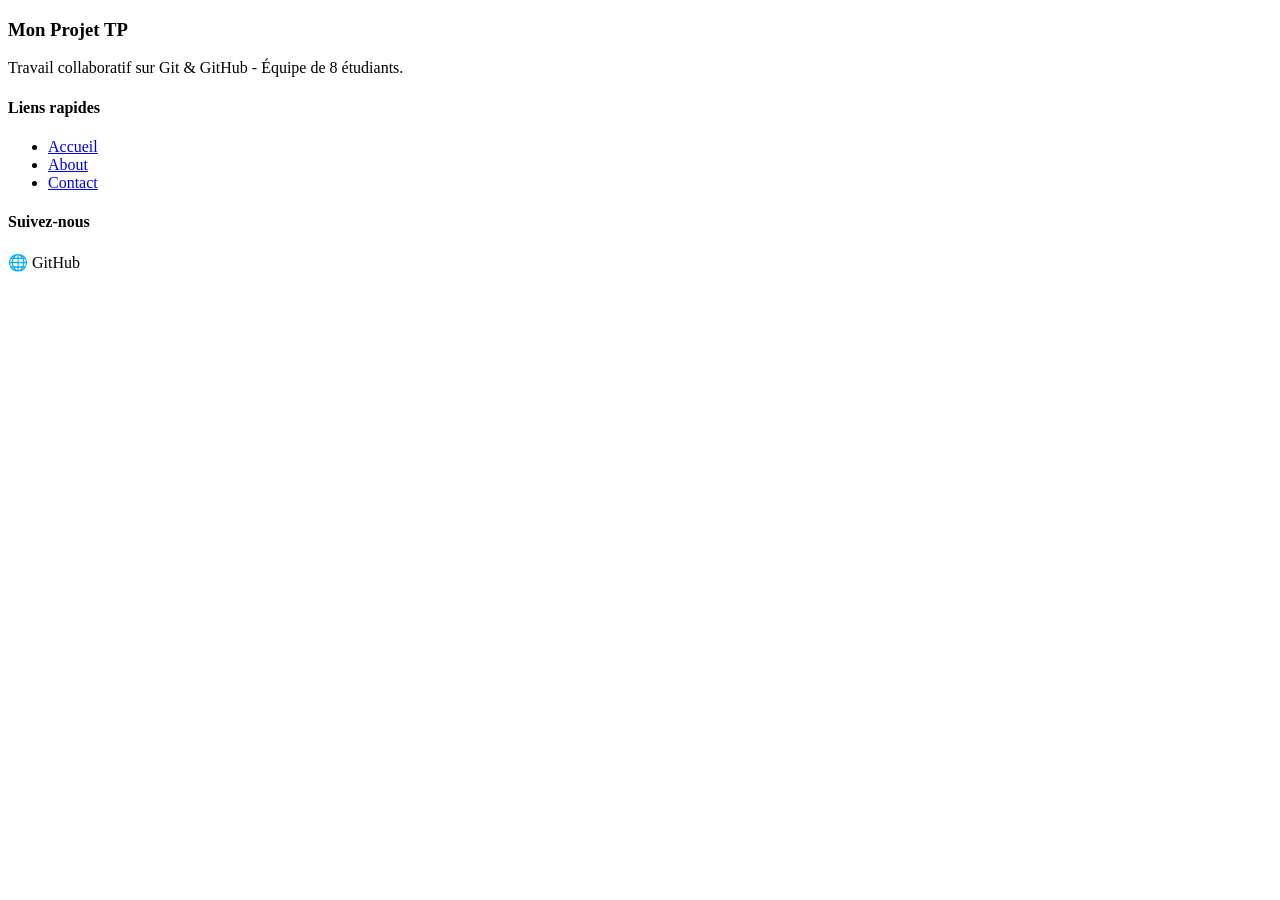
==== footer.html @ 898a9961 "ajout de la structure HTML sémantique du footer" ====
<!DOCTYPE html>
<html lang="en">
<head>
    <meta charset="UTF-8">
    <meta name="viewport" content="width=device-width, initial-scale=1.0">
    <title>Document</title>
</head>
<body>
    <footer class="main-footer">
        <div class="footer-content">
            <div class="footer-section about">
                <h3>Mon Projet TP</h3>
                <p>Travail collaboratif sur Git & GitHub - Équipe de 8 étudiants.</p>
            </div>
            <div class="footer-section links">
                <h4>Liens rapides</h4>
                <ul>
                    <li><a href="#">Accueil</a></li>
                    <li><a href="#">About</a></li>
                    <li><a href="#">Contact</a></li>
                </ul>
            </div>
            <div class="footer-section social">
                <h4>Suivez-nous</h4>
                <div class="social-icons">
                    <span>🌐 GitHub</span>
                </div>
            </div>
        </div>
        
        

    </footer>

</body>
</html>
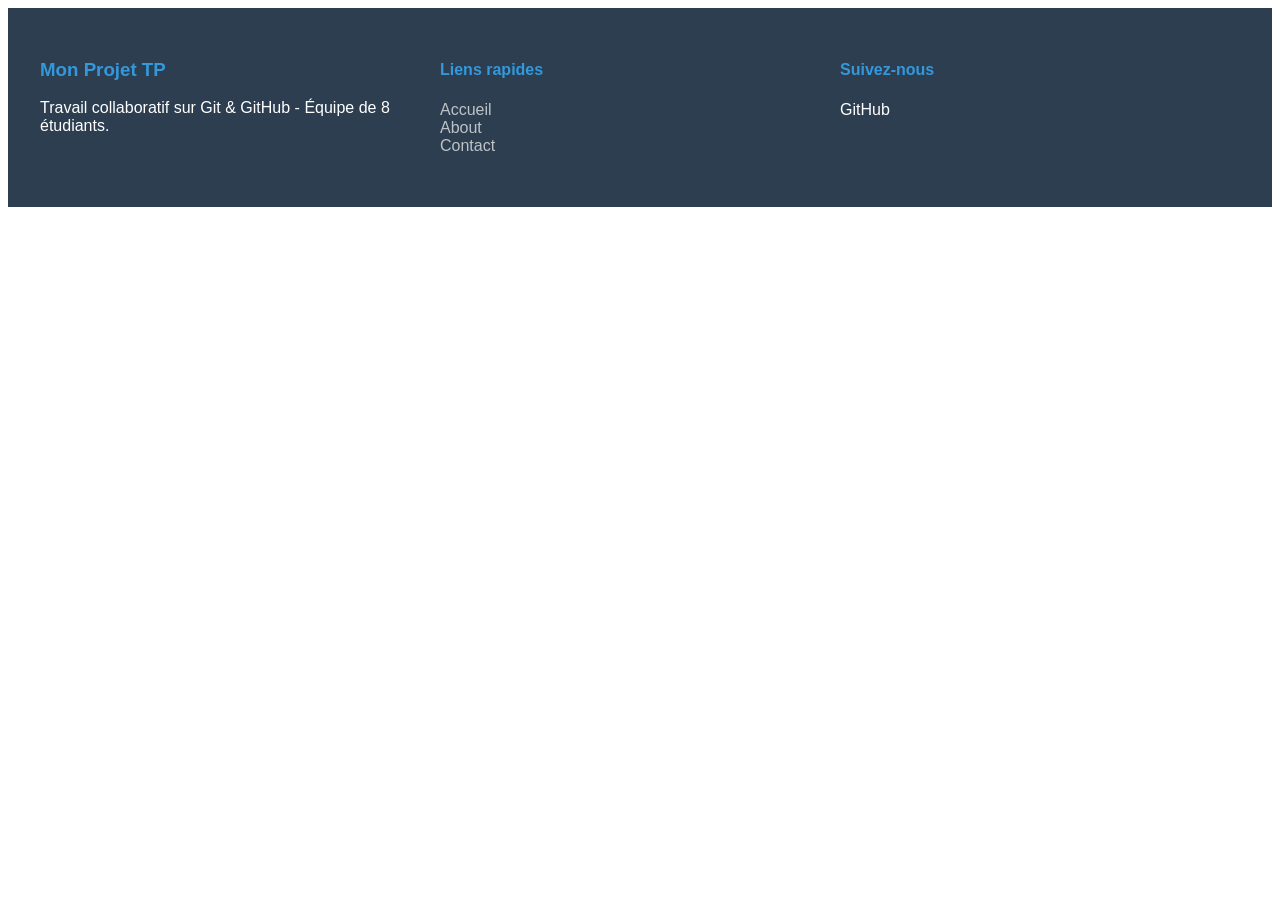
==== commit f0bce277: "ajout du design CSS responsive pour le footer" ====
--- a/footer.html
+++ b/footer.html
@@ -4,6 +4,58 @@
     <meta charset="UTF-8">
     <meta name="viewport" content="width=device-width, initial-scale=1.0">
     <title>Document</title>
+    <style>
+        .main-footer {
+            background-color: #2c3e50;
+            color: #ffffff;
+            padding: 2rem 0 1rem;
+            font-family: sans-serif;
+            margin-top: auto; /* Aide à pousser le footer en bas */
+        }
+
+        .footer-content {
+            display: flex;
+            flex-wrap: wrap;
+            justify-content: space-around;
+            max-width: 1200px;
+            margin: 0 auto;
+            padding: 0 20px;
+        }
+
+        .footer-section {
+            flex: 1;
+            margin-bottom: 20px;
+            min-width: 250px;
+        }
+
+        .footer-section h3, .footer-section h4 {
+            color: #3498db;
+        }
+
+        .footer-section ul {
+            list-style: none;
+            padding: 0;
+        }
+
+        .footer-section ul li a {
+            color: #bdc3c7;
+            text-decoration: none;
+            transition: 0.3s;
+        }
+
+        .footer-section ul li a:hover {
+            color: #ffffff;
+        }
+
+        .footer-bottom {
+            text-align: center;
+            border-top: 1px solid #34495e;
+            padding-top: 1rem;
+            margin-top: 1rem;
+            font-size: 0.9rem;
+        }
+
+    </style>
 </head>
 <body>
     <footer class="main-footer">
@@ -23,12 +75,12 @@
             <div class="footer-section social">
                 <h4>Suivez-nous</h4>
                 <div class="social-icons">
-                    <span>🌐 GitHub</span>
+                    <span>GitHub</span>
                 </div>
             </div>
         </div>
         
-        
+
 
     </footer>
 
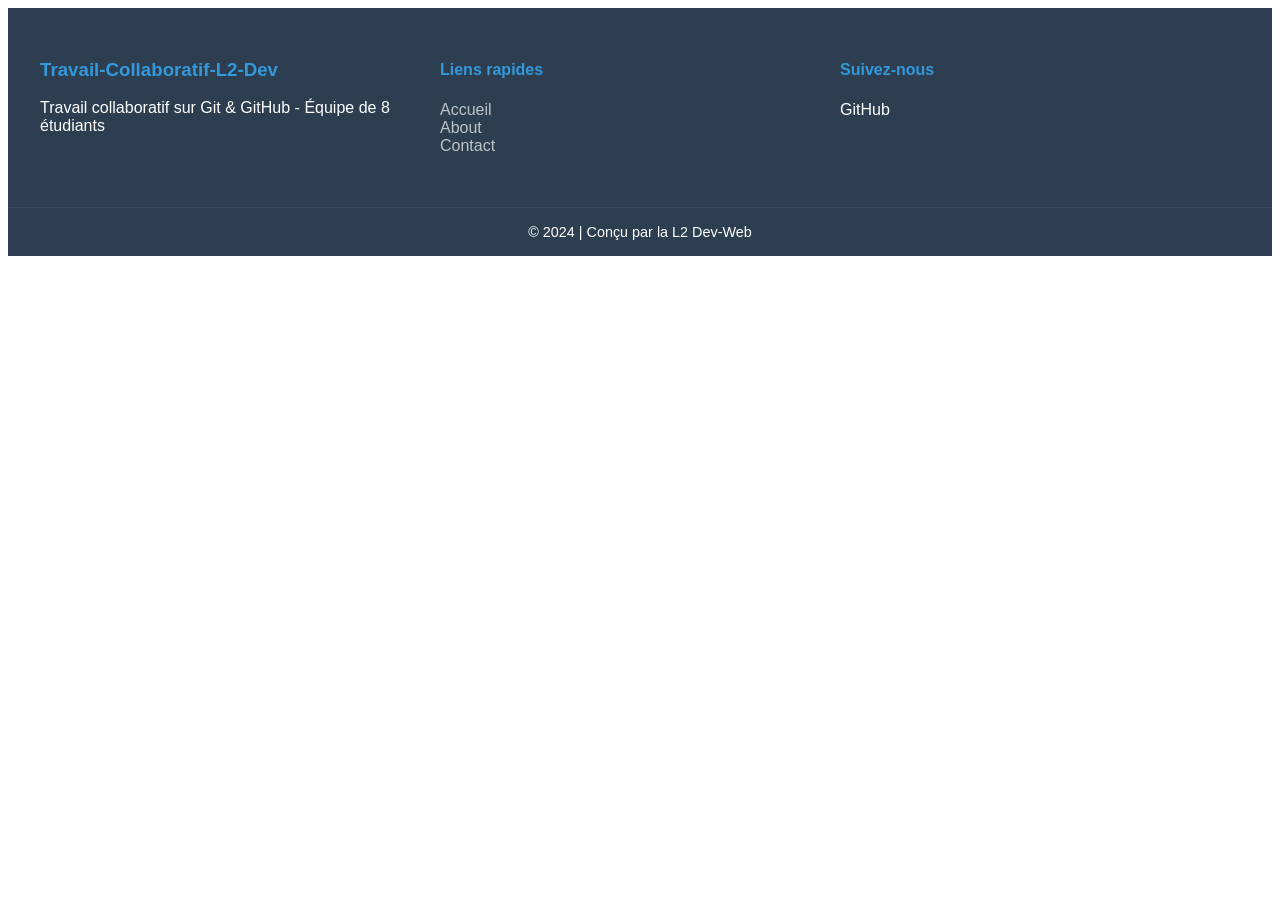
==== commit 2c24ed87: "ajout du copyright dans le footer" ====
--- a/footer.html
+++ b/footer.html
@@ -61,8 +61,8 @@
     <footer class="main-footer">
         <div class="footer-content">
             <div class="footer-section about">
-                <h3>Mon Projet TP</h3>
-                <p>Travail collaboratif sur Git & GitHub - Équipe de 8 étudiants.</p>
+                <h3>Travail-Collaboratif-L2-Dev</h3>
+                <p>Travail collaboratif sur Git & GitHub - Équipe de 8 étudiants</p>
             </div>
             <div class="footer-section links">
                 <h4>Liens rapides</h4>
@@ -80,7 +80,9 @@
             </div>
         </div>
         
-
+        <div class="footer-bottom">
+            &copy; 2024 | Conçu par la L2 Dev-Web
+        </div>
 
     </footer>
 
